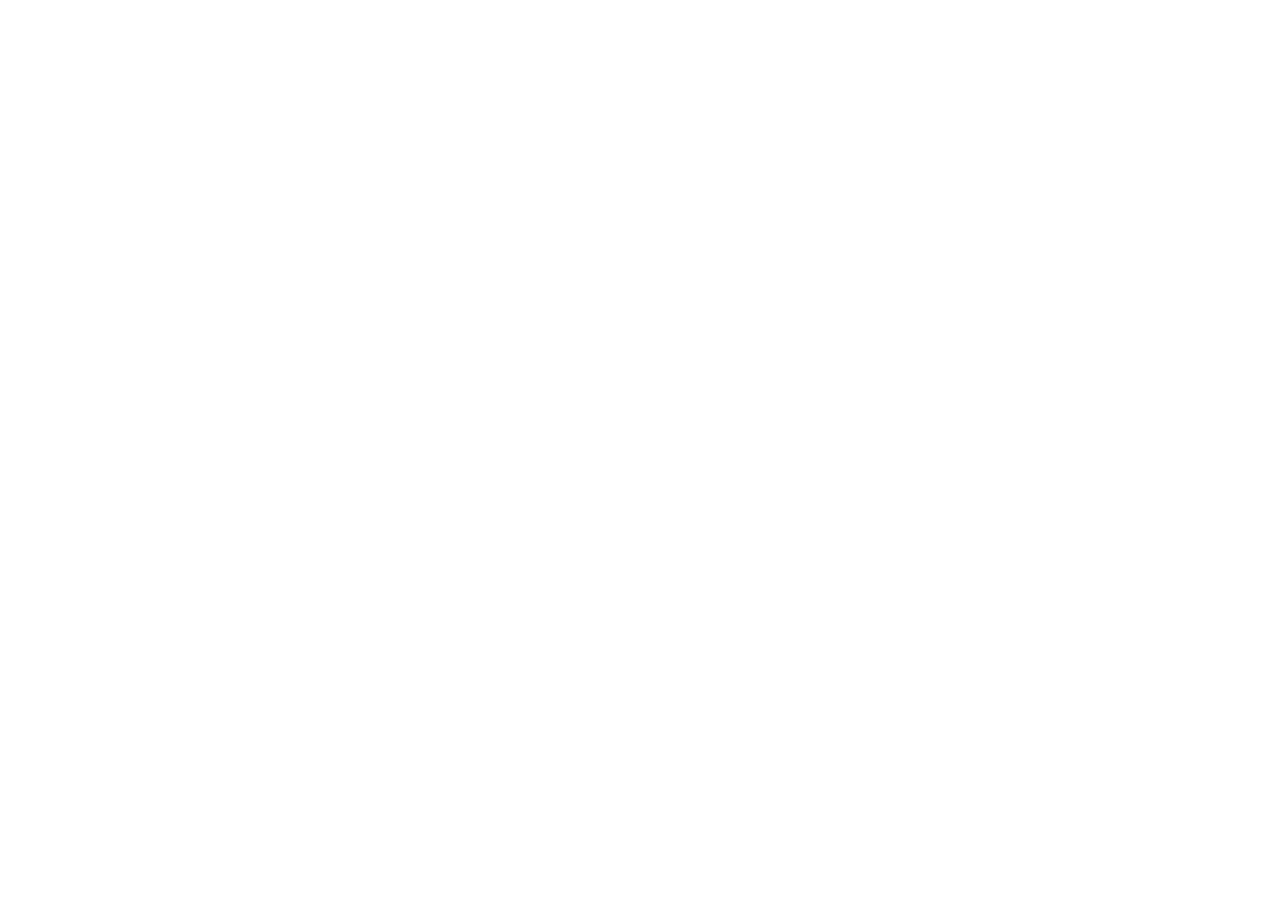
==== html/index.html @ 866ddf21 "Archivos iniciales creados." ====
<!DOCTYPE html>
<html lang="en">
<head>
    <meta charset="UTF-8">
    <meta name="viewport" content="width=device-width, initial-scale=1.0">
    <title>Mordidotas</title>
    <link rel="icon" type="image/png" href="/images/page-icon.png">
</head>
<body>
</body>
</html>
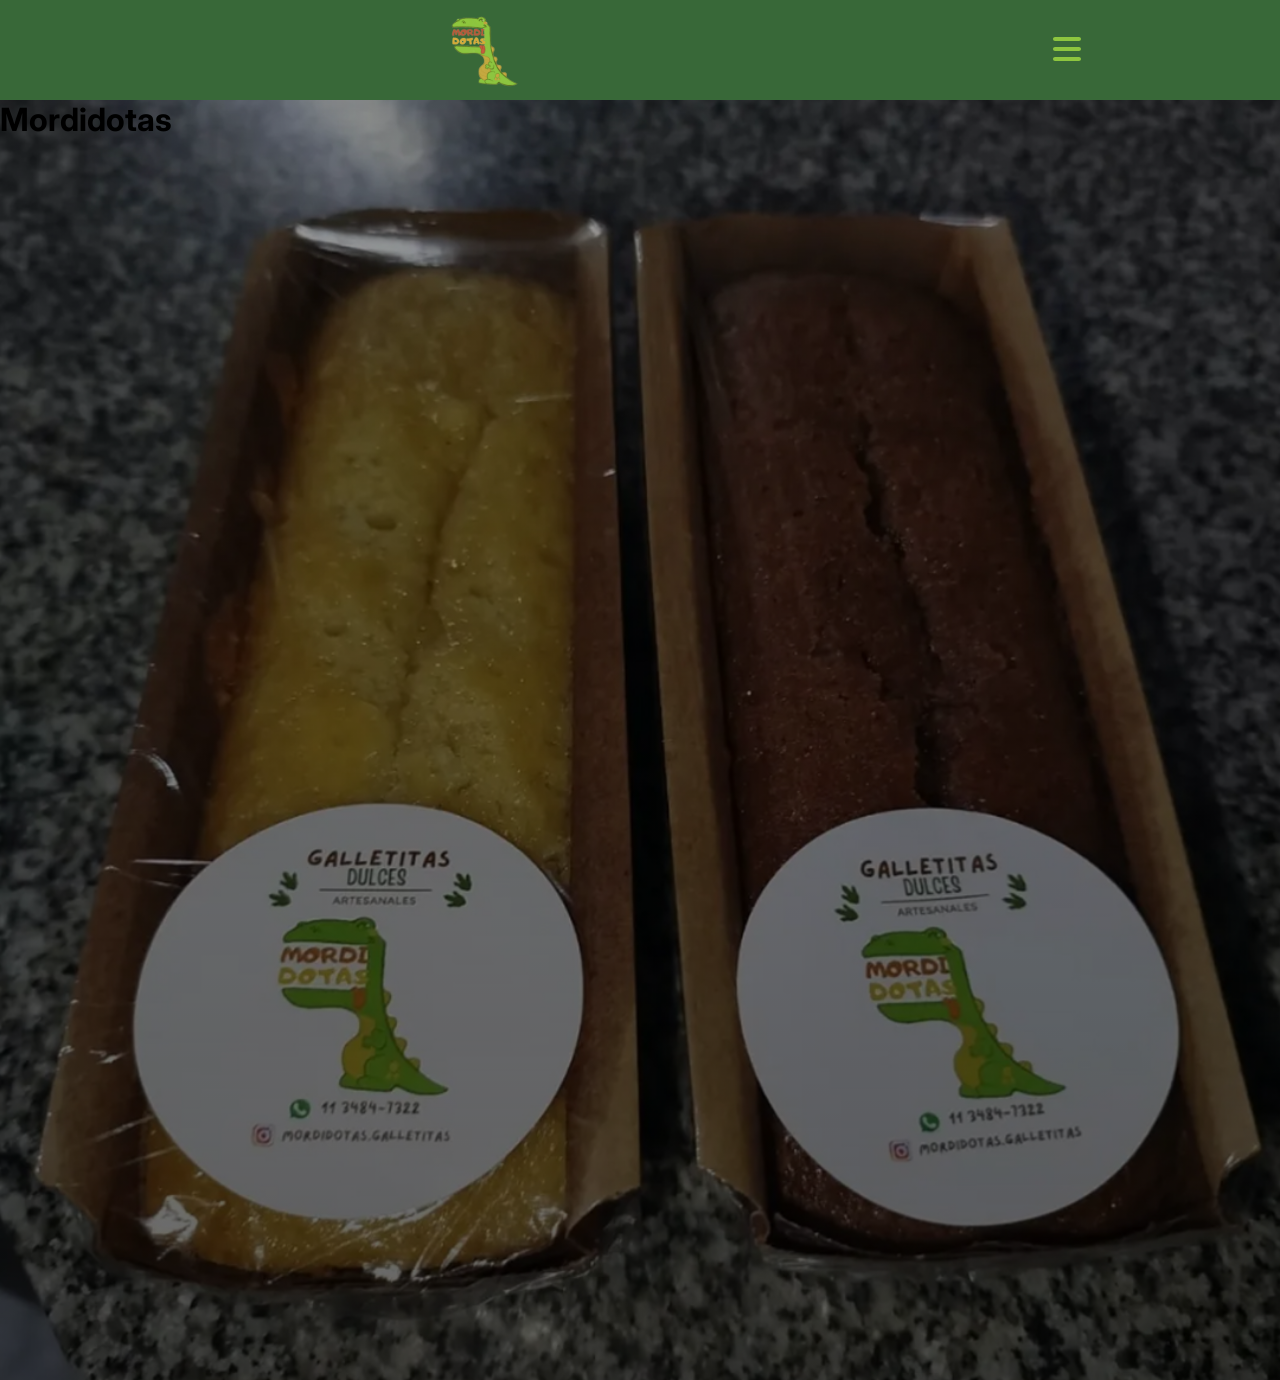
==== commit de00e403: "base de la barra de navegacion terminada, y empece el banner." ====
--- a/html/index.html
+++ b/html/index.html
@@ -5,7 +5,36 @@
     <meta name="viewport" content="width=device-width, initial-scale=1.0">
     <title>Mordidotas</title>
     <link rel="icon" type="image/png" href="/images/page-icon.png">
+    <link rel="stylesheet" href="/css/index.css">
 </head>
 <body>
+    <header>
+        <nav>
+            <img class="logo" src="/images/page-icon.png" alt="Mordidotas-Logo">
+            <!-- 
+            estos botones van en el menu desplegable (movil) y en el nav (pc)
+            
+            <div class="buttons-container">
+                <span class="buttons-nav">Inicio</span>
+                <span class="buttons-nav">Nuestros productos</span>
+                <span class="buttons-nav">Sobre nosotros</span>
+                <span class="buttons-nav">Contacto</span>
+            </div>
+            -->
+            <button class="menu-button-container" style="background-color: transparent; border: transparent;">
+                <svg class="menu-button" xmlns="http://www.w3.org/2000/svg" viewBox="0 0 640 640">
+                    <path fill="#8dc53f" d="M96 160C96 142.3 110.3 128 128 128L512 128C529.7 128 544 142.3 
+                    544 160C544 177.7 529.7 192 512 192L128 192C110.3 192 96 177.7 96 160zM96 320C96 302.3 
+                    110.3 288 128 288L512 288C529.7 288 544 302.3 544 320C544 337.7 529.7 352 512 352L128 
+                    352C110.3 352 96 337.7 96 320zM544 480C544 497.7 529.7 512 512 512L128 512C110.3 512 96 
+                    497.7 96 480C96 462.3 110.3 448 128 448L512 448C529.7 448 544 462.3 544 480z"/></svg>
+            </button>
+        </nav>
+    </header>
+    <main>
+        <div class="banner">
+            <h1>Mordidotas</h1>
+        </div>
+    </main>
 </body>
 </html>
--- a/css/index.css
+++ b/css/index.css
@@ -0,0 +1,48 @@
+
+@import url('https://fonts.googleapis.com/css2?family=Inter:ital,opsz,wght@0,14..32,100..900;1,14..32,100..900&display=swap');
+
+* {
+    box-sizing: border-box;
+    margin: 0;
+    font-family: inter;
+}
+
+nav {
+    background-color: rgb(56, 104, 56);
+    display: grid;
+    grid-template-columns: 1fr 1fr 1fr;
+    align-items: center;
+    height: 100px;
+}
+
+.menu-button-container {
+    margin: auto;
+}
+
+.menu-button {
+    grid-column: 3;
+    height: 100%;
+    width: 40px;
+}
+
+.buttons-container {
+    color: white;
+    font-weight: 600;
+}
+
+.buttons-nav {
+    margin:  10px;
+}
+
+.logo {
+    grid-column: 2;
+    width: 75px;
+    margin: 10px 20px 10px 20px;
+}
+
+.banner {
+    background-image: linear-gradient(rgba(0, 0, 0, 0.4), rgba(0, 0, 0, 0.6)),  url(/images/banner.jpg);
+    background-repeat: no-repeat;
+    background-size: 100%;
+    height: 100vw;
+}
